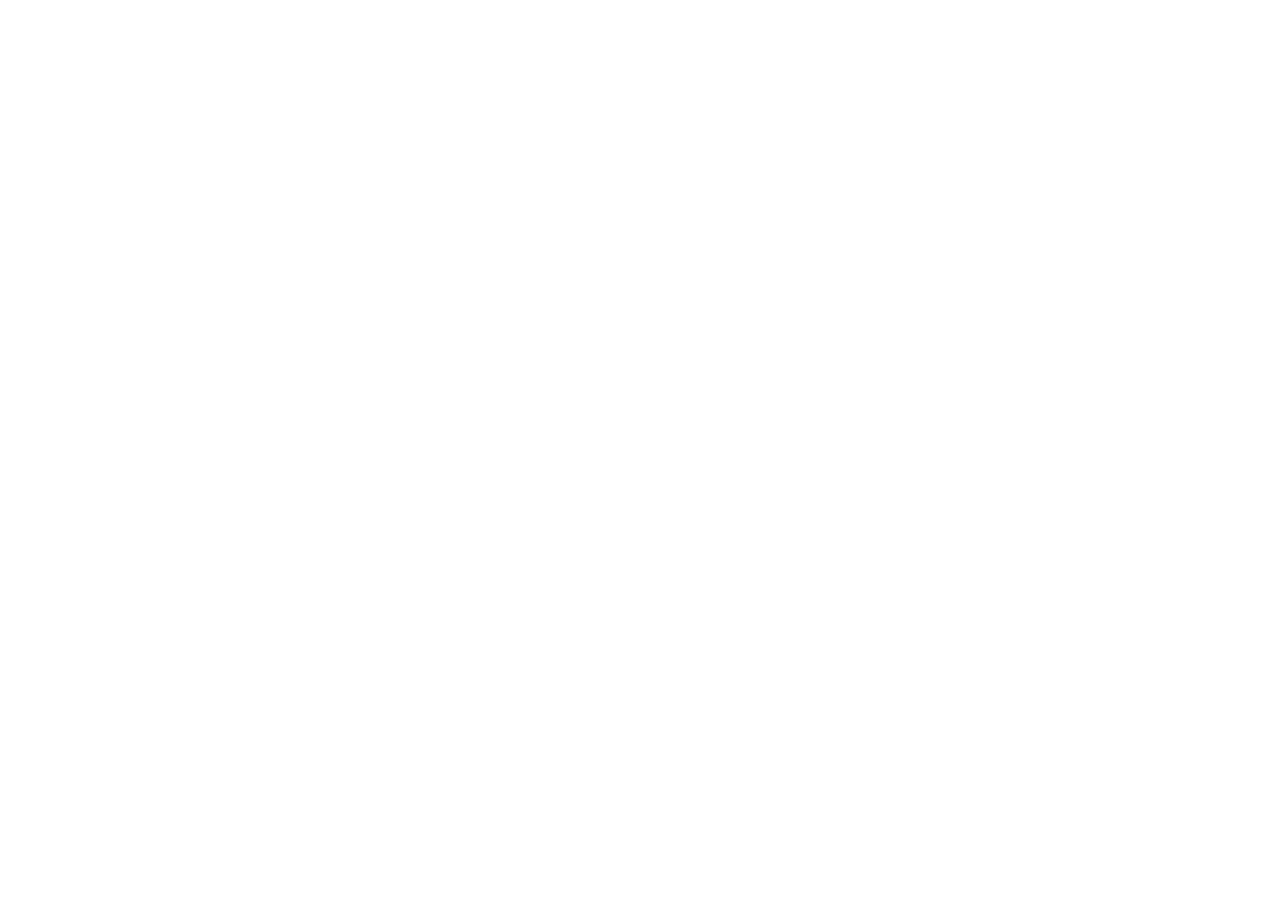
==== index.html @ fe2bba2d "Rename carousel.html to index.html" ====
<!DOCTYPE html>
<html>
    <head>
        <meta charset="utf-8">
        <title>homework14</title>
        </style>
        <script src="http://cdn.bootcss.com/jquery/3.1.1/jquery.js"></script>
        <script src="carousel.js"></script>
        <script>
            // ready 函数会在文档加载完成后才执行
            $('document').ready(function(){
                GuaSlide(element, images)
            })
        </script>
        <link rel="stylesheet" href="carousel.css">
    </head>
    <body>
        <!--
        <div class="gua-slide">
            <div class="gua-slide-images" data-active="0" data-imgs='3'>
                <img class='gua-slide-img gua-slide-active' src="1.jpg" alt="" />
                <img class='gua-slide-img' src=`2.jpg` alt="" />
                <img class='gua-slide-img' src="3.jpg" alt="" />
                <button class='gua-slide-button gua-slide-button-left vertical-center' type="button">上</button>
                <button class='gua-slide-button gua-slide-button-right vertical-center' type="button">下</button>
            </div>
            <div class="gua-slide-indicators">

                <div class="gua-slide-i gua-slide-i-active">1</div>
                <div class="gua-slide-i">2</div>
                <div class="gua-slide-i">3</div>
            </div>
        </div>
    -->
    </body>
</html>
---- carousel.css ----
.vertical-center {
    top: 50%;
    position: relative;
    transform: translateY(-50%);
}
.gua-slide {
    margin: 10px auto;
    width: 800px;
    height: 500px;
    overflow: hidden;
}
.gua-slide-images {
    position: relative;
    width: 100%;
    height: 100%;
}
.gua-slide-thumbnail {
    position: relative;
    width: 10%;
    height: 10%;
}
.gua-slide-button {
    position: absolute;
    width: 10px;
    height: 100px;
    border-radius: 10px;
    border-style: none;
    padding: 2px;
    color: white;
    outline: none;
    opacity: 0.5;
}
.gua-slide-button-left {
    left: 0;
}
.gua-slide-button-right {
    right: 0;
}

.gua-slide-img {
    display: none;
}
.gua-slide-active {
    display: block;
}

.gua-slide-indicators {
    bottom: 20px;
    position: relative;
    /*background: rebeccapurple;*/
    text-align: center;
}
.gua-slide-i {
    display: inline-block;
    background: gray;
    /* color: white; */
    border-radius: 50%;
    padding: 1px 5px;
    width: 50px;
    height: 2px;
    margin: 0px 10px;
}
.gua-slide-i-active {
    background: lightblue;
}
.gua-slide-thumbnails {
    text-align: center;
}
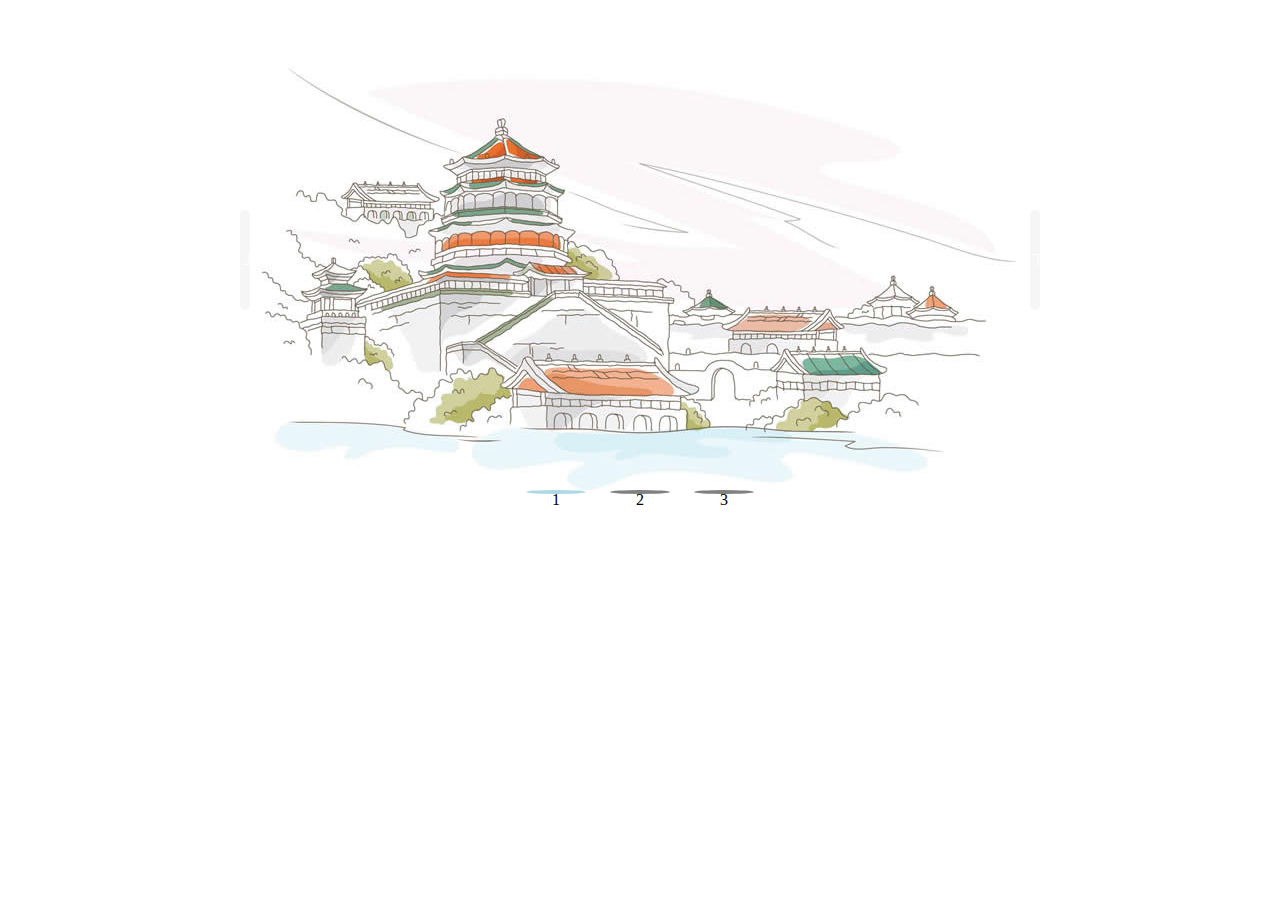
==== commit a18b36e4: "Update index.html" ====
--- a/index.html
+++ b/index.html
@@ -2,7 +2,7 @@
 <html>
     <head>
         <meta charset="utf-8">
-        <title>homework14</title>
+        <title>轮播图</title>
         </style>
         <script src="http://cdn.bootcss.com/jquery/3.1.1/jquery.js"></script>
         <script src="carousel.js"></script>
@@ -15,7 +15,7 @@
         <link rel="stylesheet" href="carousel.css">
     </head>
     <body>
-        <!--
+        
         <div class="gua-slide">
             <div class="gua-slide-images" data-active="0" data-imgs='3'>
                 <img class='gua-slide-img gua-slide-active' src="1.jpg" alt="" />
@@ -31,6 +31,6 @@
                 <div class="gua-slide-i">3</div>
             </div>
         </div>
-    -->
+   
     </body>
 </html>
